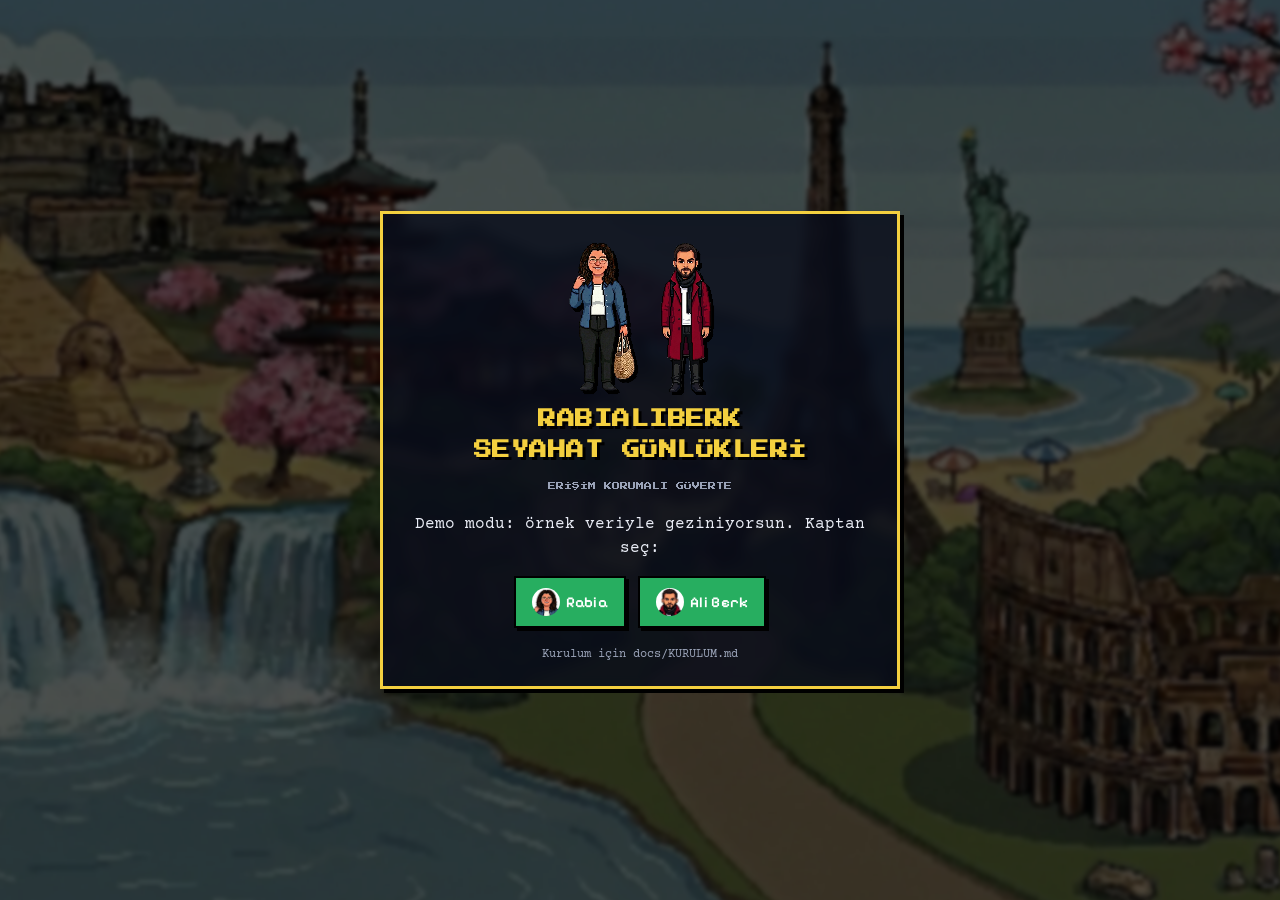
==== index.html @ 97828320 "Rabialiberk v2: derlemesiz SPA, Google Sheets/Drive arka ucu, yeni veri modeli - Güverte, Harita (TR" ====
<!DOCTYPE html>
<html lang="tr">
<head>
  <meta charset="UTF-8">
  <meta name="viewport" content="width=device-width, initial-scale=1.0, viewport-fit=cover">
  <meta name="robots" content="noindex, nofollow">
  <meta name="theme-color" content="#0b1020">
  <title>Rabialiberk Seyahat Günlükleri</title>
  <link rel="icon" type="image/png" href="assets/img/favicon-64.png">
  <link rel="apple-touch-icon" href="assets/img/favicon.png">
  <link rel="preconnect" href="https://fonts.googleapis.com">
  <link rel="preconnect" href="https://fonts.gstatic.com" crossorigin>
  <link href="https://fonts.googleapis.com/css2?family=Press+Start+2P&family=Pixelify+Sans:wght@400;600;700&family=Courier+Prime:ital,wght@0,400;0,700;1,400&display=swap" rel="stylesheet">
  <link rel="stylesheet" href="styles/app.css">
</head>
<body>
  <div class="bg" aria-hidden="true"></div>
  <div id="app" class="app">
    <div class="boot">
      <div class="boot-title">RABIALIBERK<br>SEYAHAT GÜNLÜKLERİ</div>
      <div class="boot-sub blink">GÜVERTE HAZIRLANIYOR...</div>
    </div>
  </div>
  <div id="modal-root"></div>
  <div id="toast-root" class="toast-root" aria-live="polite"></div>
  <script type="module" src="src/main.js"></script>
</body>
</html>
---- styles/app.css ----
/* ==========================================================================
   Rabialiberk Seyahat Günlükleri — piksel ruhu, okunur gövde
   ========================================================================== */
:root {
  --bg: #0b1020;
  --panel: rgba(8, 12, 26, 0.78);
  --panel-solid: #121a30;
  --line: #2b3550;
  --gold: #f4d03f;
  --gold-dim: #b89a22;
  --text: #e9ecf5;
  --muted: #9aa3b8;
  --rabia: #2471a3;
  --ali: #c0392b;
  --both: #8e44ad;
  --ok: #27ae60;
  --danger: #c0392b;
  --parchment: #f3e5c9;
  --ink: #3b2a1a;
  --pix: 'Press Start 2P', monospace;
  --ui: 'Pixelify Sans', 'Press Start 2P', system-ui, sans-serif;
  --body: 'Courier Prime', 'Courier New', monospace;
  --shadow: 4px 4px 0 #000;
  --radius: 2px;
  --nav-h: 60px;
}
* { box-sizing: border-box; }
html { -webkit-text-size-adjust: 100%; }
body {
  margin: 0; background: var(--bg); color: var(--text);
  font-family: var(--body); font-size: 16px; line-height: 1.5;
  min-height: 100vh; overflow-x: hidden;
}
body.modal-open { overflow: hidden; }
.bg {
  position: fixed; inset: 0; z-index: -1;
  background: url('../assets/img/world_bg.webp') center / cover no-repeat;
  filter: brightness(0.32) saturate(0.85) blur(2px); transform: scale(1.04);
}
@media (max-width: 700px) { .bg { background-image: url('../assets/img/world_bg_small.webp'); } }
a { color: var(--gold); text-decoration: none; }
a:hover { text-decoration: underline; }
img { max-width: 100%; }
.sprite, .captain-sprite, .brand-icon, .me-avatar, .owner img, .entry-avatar, .pc-head img { image-rendering: pixelated; image-rendering: crisp-edges; }
.muted { color: var(--muted); }
.small { font-size: 0.85em; }
.hl { color: #ff6b6b; }
.blink { animation: blink 1.2s steps(2) infinite; }
@keyframes blink { to { opacity: 0.25; } }

/* --- tipografi --- */
.title { font-family: var(--pix); color: var(--gold); text-shadow: 3px 3px 0 #000; line-height: 1.7; font-size: 18px; margin: 0; letter-spacing: 0.5px; }
.title.small { font-size: 14px; }
.panel-title, .section-title, .side-sub, .side-kind, .tl-month-label, .year-sep { font-family: var(--pix); font-size: 9px; color: var(--gold); letter-spacing: 1px; }
.section-title { margin: 28px 0 12px; }
h2, h3 { font-family: var(--ui); font-weight: 600; }

/* --- panel --- */
.panel {
  background: var(--panel); border: 3px solid var(--line); box-shadow: var(--shadow);
  padding: 18px; backdrop-filter: blur(6px); position: relative;
}
.panel-title { margin: -4px 0 12px; }

/* --- butonlar --- */
.btn {
  font-family: var(--ui); font-weight: 600; font-size: 15px; letter-spacing: 0.3px;
  padding: 10px 16px; border: 2px solid #000; color: #fff; background: #34495e; cursor: pointer;
  box-shadow: 3px 3px 0 #000; transition: transform 0.08s, box-shadow 0.08s; text-decoration: none; display: inline-flex; align-items: center; gap: 6px; line-height: 1.2;
}
.btn:hover { filter: brightness(1.1); text-decoration: none; }
.btn:active { transform: translate(2px, 2px); box-shadow: 1px 1px 0 #000; }
.btn:disabled { opacity: 0.55; cursor: default; }
.btn-primary { background: var(--ok); }
.btn-gold { background: var(--gold); color: #1a1a1a; }
.btn-danger { background: var(--danger); }
.btn-ghost { background: rgba(255,255,255,0.06); border-color: var(--line); }
.btn-ghost.danger, .btn-icon.danger { color: #ff7b7b; }
.btn-icon { background: rgba(0,0,0,0.5); color: #fff; border: 2px solid var(--line); width: 38px; height: 38px; cursor: pointer; font-size: 17px; display: inline-grid; place-items: center; }
.btn-icon:hover { border-color: var(--gold); }
.btn-x { background: none; border: 0; color: var(--muted); font-size: 18px; cursor: pointer; padding: 4px 8px; }
.btn-x:hover { color: #fff; }
.chips { display: flex; gap: 6px; flex-wrap: wrap; }
.chip { font-family: var(--ui); font-size: 14px; padding: 6px 12px; background: rgba(0,0,0,0.45); border: 2px solid var(--line); color: var(--text); cursor: pointer; }
.chip.active { border-color: var(--gold); color: var(--gold); }

/* --- form --- */
.form { display: grid; gap: 14px; }
.field { display: grid; gap: 6px; }
.field-label { font-family: var(--ui); font-size: 13px; color: var(--muted); letter-spacing: 0.5px; text-transform: uppercase; }
.field-hint { font-size: 12px; color: var(--muted); }
input, select, textarea {
  width: 100%; font-family: var(--body); font-size: 16px; color: #fff; background: #1b2540; border: 2px solid var(--line); padding: 10px 12px; outline: none;
}
input:focus, select:focus, textarea:focus { border-color: var(--gold); }
input[type="date"], input[type="time"] { color-scheme: dark; }
textarea { resize: vertical; min-height: 120px; line-height: 1.5; }
.row { display: flex; gap: 8px; align-items: stretch; }
.row > input { flex: 1; }
.row-2 { display: grid; grid-template-columns: 1fr 1fr; gap: 12px; }
.from-to { display: grid; grid-template-columns: 1fr auto 1fr; gap: 8px; align-items: end; }
.btn-swap { padding: 10px 12px; }
@media (max-width: 560px) { .row-2, .from-to { grid-template-columns: 1fr; } .btn-swap { justify-self: center; } }

/* yer seçici */
.picker { position: relative; }
.picker.has-value .picker-input { border-color: var(--gold-dim); }
.picker-list { position: absolute; z-index: 30; left: 0; right: 0; top: calc(100% + 2px); background: var(--panel-solid); border: 2px solid var(--gold); box-shadow: var(--shadow); max-height: 280px; overflow-y: auto; }
.picker-item { display: flex; align-items: center; gap: 10px; width: 100%; text-align: left; background: none; border: 0; color: var(--text); padding: 9px 12px; cursor: pointer; font-family: var(--body); font-size: 15px; }
.picker-item:hover { background: rgba(244, 208, 63, 0.12); }
.picker-create { color: var(--gold); border-top: 1px dashed var(--line); font-family: var(--ui); }
.picker-name { flex: 1; }
.picker-parent { color: var(--muted); font-size: 13px; }
.kind { font-family: var(--ui); font-size: 11px; padding: 2px 6px; border: 1px solid var(--line); color: var(--muted); min-width: 44px; text-align: center; }
.kind-province { border-color: #f4d03f55; } .kind-country { border-color: #3498db55; } .kind-city { border-color: #9b59b655; } .kind-spot { border-color: #27ae6055; }
.geo-results { display: grid; gap: 4px; }
.geo-item { text-align: left; background: rgba(255,255,255,0.04); border: 1px solid var(--line); color: var(--text); padding: 8px 10px; cursor: pointer; font-family: var(--body); display: grid; }
.geo-item:hover { border-color: var(--gold); }
.geo-name { font-weight: 700; }
.geo-desc { font-size: 12px; color: var(--muted); }

/* --- toast / modal --- */
.toast-root { position: fixed; left: 50%; bottom: calc(var(--nav-h) + 16px); transform: translateX(-50%); display: grid; gap: 8px; z-index: 200; pointer-events: none; }
.toast { font-family: var(--ui); font-size: 15px; background: #000; color: #fff; border: 2px solid var(--gold); padding: 10px 16px; box-shadow: var(--shadow); opacity: 0; transform: translateY(8px); transition: 0.25s; }
.toast.show { opacity: 1; transform: none; }
.toast-ok { border-color: var(--ok); } .toast-err { border-color: var(--danger); }
.modal-overlay { position: fixed; inset: 0; background: rgba(0,0,0,0.7); z-index: 150; display: grid; place-items: center; padding: 16px; overflow-y: auto; }
.modal { width: 100%; max-width: 560px; background: var(--panel-solid); border: 3px solid var(--gold); box-shadow: 6px 6px 0 #000; max-height: calc(100vh - 32px); display: flex; flex-direction: column; }
.modal-wide { max-width: 860px; }
.modal-head { display: flex; justify-content: space-between; align-items: center; padding: 14px 18px; border-bottom: 2px solid var(--line); }
.modal-title { font-family: var(--pix); font-size: 11px; color: var(--gold); }
.modal-body { padding: 18px; overflow-y: auto; }
.modal-actions { display: flex; justify-content: flex-end; gap: 8px; padding: 12px 18px; border-top: 2px solid var(--line); flex-wrap: wrap; }
.confirm-text { margin: 0; }

/* ==========================================================================
   Kabuk
   ========================================================================== */
.app { min-height: 100vh; }
.boot { min-height: 100vh; display: grid; place-content: center; text-align: center; gap: 18px; }
.boot-title { font-family: var(--pix); color: var(--gold); font-size: 16px; line-height: 1.8; text-shadow: 3px 3px 0 #000; }
.boot-sub { font-family: var(--pix); font-size: 9px; color: var(--muted); }

.topbar { position: sticky; top: 0; z-index: 50; display: flex; align-items: center; gap: 16px; padding: 10px 18px; background: rgba(5, 8, 18, 0.9); border-bottom: 3px solid var(--gold); backdrop-filter: blur(8px); }
.brand { display: flex; align-items: center; gap: 10px; font-family: var(--pix); font-size: 11px; color: var(--gold); }
.brand:hover { text-decoration: none; }
.brand-icon { width: 28px; height: 28px; }
.nav { display: flex; gap: 4px; margin-left: auto; margin-right: auto; }
.nav-item { font-family: var(--ui); font-size: 15px; font-weight: 600; color: var(--text); padding: 8px 12px; border: 2px solid transparent; display: flex; align-items: center; gap: 6px; }
.nav-item:hover { text-decoration: none; border-color: var(--line); }
.nav-item.active { border-color: var(--gold); color: var(--gold); background: rgba(244,208,63,0.08); }
.me { display: flex; align-items: center; gap: 10px; }
.me-avatar { width: 36px; height: 36px; border-radius: 50%; border: 3px solid; object-fit: cover; background: #000; }
.badge { font-family: var(--ui); font-size: 12px; padding: 2px 8px; border: 2px solid; }
.badge-demo { color: #ff9f43; border-color: #ff9f43; }

.page { max-width: 1100px; margin: 0 auto; padding: 22px 18px 90px; }
.page-head { display: flex; justify-content: space-between; align-items: center; gap: 12px; flex-wrap: wrap; margin-bottom: 16px; }
.toolbar { display: flex; gap: 12px; align-items: center; flex-wrap: wrap; margin-bottom: 12px; }
.search { max-width: 340px; }
.count { margin: 4px 0 10px; font-size: 13px; }

@media (max-width: 820px) {
  .topbar { padding: 8px 14px; backdrop-filter: none; } /* backdrop-filter, içindeki fixed nav'ın bağlamı olurdu */
  .nav { position: fixed; left: 0; right: 0; bottom: 0; margin: 0; background: rgba(5, 8, 18, 0.96); border-top: 3px solid var(--gold); padding: 6px 4px calc(6px + env(safe-area-inset-bottom)); justify-content: space-around; z-index: 60; }
  .nav-item { flex-direction: column; gap: 2px; font-size: 11px; padding: 4px 6px; border: 0; }
  .nav-item.active { background: none; color: var(--gold); }
  .nav-icon { font-size: 20px; }
  .page { padding: 16px 12px calc(var(--nav-h) + 24px); }
}
@media (min-width: 821px) { .toast-root { bottom: 24px; } }

/* ==========================================================================
   Giriş
   ========================================================================== */
.login { min-height: 100vh; display: grid; place-items: center; padding: 16px; }
.login-card { text-align: center; max-width: 520px; width: 100%; padding: 28px 24px 22px; border-color: var(--gold); }
.login-sprites { display: flex; justify-content: center; gap: 24px; align-items: flex-end; margin-bottom: 12px; }
.login-sprites .sprite { height: 150px; filter: drop-shadow(3px 3px 0 #000); }
.login-sub { font-family: var(--pix); font-size: 8px; color: var(--muted); margin: 14px 0 20px; }
.login-msg { background: rgba(192, 57, 43, 0.2); border: 2px solid var(--danger); padding: 10px; margin-bottom: 16px; font-size: 14px; }
.gsi-button { display: flex; justify-content: center; min-height: 44px; }
.login-foot { margin-top: 18px; font-size: 12px; color: var(--muted); }
.demo-pick { display: flex; gap: 12px; justify-content: center; flex-wrap: wrap; }
.demo-pick img { width: 28px; height: 28px; border-radius: 50%; }

/* ==========================================================================
   Güverte
   ========================================================================== */
.hero { text-align: center; border-color: var(--gold); padding: 26px 18px 20px; }
.hero-sub { font-family: var(--pix); font-size: 8px; color: var(--muted); margin: 18px 0 8px; }
.timer { font-family: var(--pix); line-height: 2; }
.timer-days { font-size: 34px; color: #fff; text-shadow: 3px 3px 0 #000; }
.timer-unit { font-size: 11px; color: var(--gold); margin-left: 8px; }
.timer-small { font-size: 10px; color: var(--text); }
.hero-since { font-size: 13px; color: var(--muted); margin-top: 6px; }
.captains { display: grid; grid-template-columns: 1fr 1fr; gap: 16px; margin-top: 16px; }
.captain { display: flex; gap: 16px; align-items: flex-end; border-color: var(--c); overflow: hidden; }
.captain-sprite { height: 150px; flex: none; filter: drop-shadow(3px 3px 0 #000); margin-bottom: -18px; }
.captain-info { flex: 1; padding-bottom: 6px; }
.captain-name { font-family: var(--pix); font-size: 11px; color: var(--c); filter: brightness(1.4); margin-bottom: 10px; }
.captain-where { font-size: 15px; margin-bottom: 10px; }
.captain-stats { display: flex; flex-wrap: wrap; gap: 6px 14px; font-size: 14px; color: var(--muted); }
.captain-stats b { color: #fff; font-family: var(--ui); font-size: 17px; }
.quick { margin-top: 16px; }
.quick-btns { display: flex; gap: 10px; flex-wrap: wrap; margin-bottom: 16px; }
.quick-stats { display: grid; grid-template-columns: repeat(4, 1fr); gap: 10px; }
.qs { background: rgba(255,255,255,0.04); border: 2px solid var(--line); padding: 10px; text-align: center; }
.qs b { display: block; font-family: var(--ui); font-size: 20px; color: var(--gold); }
.qs span { font-size: 12px; color: var(--muted); }
.deck-latest { margin-top: 10px; }
@media (max-width: 700px) {
  .captains { grid-template-columns: 1fr; }
  .captain-sprite { height: 120px; }
  .quick-stats { grid-template-columns: repeat(2, 1fr); }
  .timer-days { font-size: 26px; }
}

/* ==========================================================================
   Harita
   ========================================================================== */
.map-page { display: flex; flex-direction: column; gap: 12px; }
.map-head { display: flex; justify-content: space-between; align-items: center; flex-wrap: wrap; gap: 10px; }
.map-tabs { display: flex; gap: 6px; }
.tab { font-family: var(--pix); font-size: 9px; padding: 10px 14px; background: rgba(0,0,0,0.5); border: 2px solid var(--line); color: var(--text); cursor: pointer; box-shadow: 3px 3px 0 #000; }
.tab.active { border-color: var(--gold); color: var(--gold); }
.legend { display: flex; gap: 14px; flex-wrap: wrap; font-size: 13px; color: var(--muted); }
.legend i { display: inline-block; width: 12px; height: 12px; margin-right: 6px; vertical-align: -1px; border: 1px solid #000; }
.legend-pin { background: var(--gold) !important; }
.map-wrap { display: grid; grid-template-columns: 1fr; gap: 12px; }
.map-wrap:has(.map-side:not([hidden])) { grid-template-columns: minmax(0, 1fr) 340px; }
.map-box { position: relative; height: min(68vh, 640px); border: 4px solid #fff; background: rgba(20, 30, 55, 0.55); box-shadow: 0 0 30px rgba(52,152,219,0.25), var(--shadow); overflow: hidden; touch-action: none; }
.map-box.kind-turkiye { height: auto; aspect-ratio: 792 / 420; min-height: 300px; max-height: min(68vh, 640px); }
.map-stage, .map-svg { width: 100%; height: 100%; display: block; }
.map-svg { cursor: grab; user-select: none; -webkit-user-select: none; }
.map-svg:active { cursor: grabbing; }
.map-layer path { stroke: #0b1020; stroke-width: calc(var(--stroke, 0.6) * 1px); transition: fill 0.25s; vector-effect: non-scaling-stroke; }
.map-layer path.painted { stroke: #e9ecf5; }
.map-layer path.active { stroke: var(--gold); stroke-width: 2.2px; filter: drop-shadow(0 0 4px var(--gold)); }
@media (hover: hover) { .map-layer path:hover { filter: brightness(1.25); stroke: #fff; } }
.pin { cursor: pointer; }
.pin-body { fill: var(--gold); stroke: #000; stroke-width: 1; }
.pin-dot { fill: #1a1a1a; }
.pin-stem { fill: #000; }
.pin-region .pin-body { fill: #fff; }
.pin:hover .pin-body { fill: #fff; }
.map-loading { position: absolute; inset: 0; display: grid; place-items: center; font-family: var(--pix); font-size: 10px; color: var(--gold); }
.map-zoom { position: absolute; right: 10px; top: 10px; display: grid; gap: 6px; }
.map-hover { position: absolute; pointer-events: none; background: rgba(0,0,0,0.88); border: 2px solid var(--gold); padding: 8px 10px; font-size: 13px; max-width: 220px; line-height: 1.4; }
.map-side { background: var(--panel); border: 3px solid var(--gold); box-shadow: var(--shadow); padding: 16px; max-height: min(68vh, 640px); overflow-y: auto; }
.side-head { display: flex; justify-content: space-between; align-items: flex-start; gap: 8px; margin-bottom: 10px; }
.side-title { font-family: var(--ui); font-size: 24px; margin: 2px 0; color: #fff; }
.side-section { margin-top: 16px; }
.side-sub { margin-bottom: 8px; }
.side-empty { font-size: 14px; }
.side-entry { display: block; background: var(--parchment); color: var(--ink); padding: 10px 12px; margin-bottom: 8px; border-left: 4px solid var(--ali); box-shadow: 3px 3px 0 #000; }
.side-entry:hover { text-decoration: none; filter: brightness(1.03); }
.side-entry-head { display: flex; justify-content: space-between; align-items: center; font-size: 12px; margin-bottom: 4px; }
.side-entry-head .muted { color: #6d5a44; }
.side-entry-title { font-weight: 700; }
.side-entry-body { font-size: 13px; line-height: 1.4; white-space: pre-line; }
.side-actions { margin-top: 14px; }
@media (max-width: 820px) {
  .map-wrap:has(.map-side:not([hidden])) { grid-template-columns: 1fr; }
  .map-box { height: 52vh; }
  .map-side { max-height: none; }
}
.place-summary .stat-row { display: grid; grid-template-columns: 14px 1fr auto auto; gap: 10px; align-items: center; padding: 6px 0; border-bottom: 1px dashed var(--line); font-size: 15px; }
.stat-row.together { border-bottom: 0; }
.stat-val { font-family: var(--ui); font-weight: 700; font-size: 17px; }
.stat-sub { font-size: 12px; color: var(--muted); }
.dot { display: inline-block; width: 12px; height: 12px; border: 1px solid #000; flex: none; }
.stay-list { list-style: none; padding: 0; margin: 0; display: grid; gap: 6px; font-size: 14px; }
.stay-list li { display: flex; align-items: center; gap: 8px; }
.stay-list li b { margin-left: auto; font-family: var(--ui); }
.plain-list { list-style: none; padding: 0; margin: 0; display: grid; gap: 6px; }
.plain-list li { display: flex; justify-content: space-between; gap: 8px; border-bottom: 1px dashed var(--line); padding: 4px 0; }

/* owner rozeti */
.owner { display: inline-flex; align-items: center; gap: 6px; font-family: var(--ui); font-size: 14px; font-weight: 600; color: var(--c, var(--text)); filter: brightness(1.35); }
.owner img { width: 22px; height: 22px; border-radius: 50%; border: 2px solid var(--c, #777); object-fit: cover; background: #000; }
.owner-both { color: var(--both); --c: var(--both); }
.owner-both img:nth-child(2) { margin-left: -10px; }
.owner.small { font-size: 12px; } .owner.small img { width: 18px; height: 18px; }

/* ==========================================================================
   Zaman çizelgesi
   ========================================================================== */
.filter-bar { display: grid; gap: 8px; }
.timeline { display: grid; gap: 22px; }
.tl-month { position: relative; display: grid; gap: 10px; }
.tl-month-label { padding: 6px 0 2px; position: sticky; top: 64px; background: linear-gradient(var(--bg), transparent); z-index: 2; }
.tl-item { display: grid; grid-template-columns: 36px 1fr; gap: 10px; }
.tl-rail { position: relative; }
.tl-rail::before { content: ''; position: absolute; left: 17px; top: -14px; bottom: -14px; width: 2px; background: var(--line); }
.tl-month .tl-item:first-of-type .tl-rail::before { top: 14px; }
.tl-dot { position: relative; z-index: 1; display: grid; place-items: center; width: 36px; height: 36px; background: var(--panel-solid); border: 2px solid var(--c, var(--line)); font-size: 16px; }
.tl-dot.entry { border-color: var(--gold); background: var(--parchment); }
.tl-dot.entry::after { content: '✍️'; }
.tl-card { padding: 12px 14px; border-left: 5px solid var(--c, var(--line)); cursor: pointer; }
.tl-card:hover { border-color: var(--c, var(--line)); filter: brightness(1.08); }
.tl-top { display: flex; justify-content: space-between; align-items: center; gap: 8px; font-size: 13px; color: var(--muted); }
.tl-route { font-family: var(--ui); font-size: 18px; font-weight: 600; margin: 6px 0 4px; }
.tl-route .arrow { color: var(--muted); }
.tl-meta { display: flex; gap: 14px; flex-wrap: wrap; font-size: 13px; color: var(--muted); }
.tl-stay { color: var(--gold); }
.tl-note { margin-top: 6px; font-size: 13px; }
.tl-entry .entry { margin: 0; }

/* ==========================================================================
   Biletler
   ========================================================================== */
.ticket-list { display: grid; gap: 10px; }
.year-sep { padding: 10px 0 4px; }
.ticket { display: grid; grid-template-columns: 74px 1fr auto; gap: 14px; align-items: center; padding: 12px 14px; border-left: 5px solid var(--c); }
.ticket-stub { display: grid; justify-items: center; gap: 2px; border-right: 2px dashed var(--line); padding-right: 12px; }
.ticket-icon { font-size: 22px; }
.ticket-date { font-family: var(--ui); font-size: 13px; color: var(--gold); text-transform: uppercase; }
.ticket-time { font-size: 12px; color: var(--muted); }
.ticket-route { font-family: var(--ui); font-size: 17px; font-weight: 600; }
.ticket-meta { display: flex; gap: 12px; flex-wrap: wrap; align-items: center; font-size: 13px; color: var(--muted); margin-top: 4px; }
.ticket-actions { display: flex; gap: 6px; }
.warn-panel { padding: 10px 14px; margin-bottom: 12px; border-color: #e67e22; }
.warn-panel summary { cursor: pointer; font-family: var(--ui); font-size: 15px; }
.warn-panel ul { margin: 10px 0 0; padding-left: 18px; font-size: 14px; display: grid; gap: 6px; }
@media (max-width: 640px) {
  .ticket { grid-template-columns: 60px 1fr; }
  .ticket-actions { grid-column: 1 / -1; justify-content: flex-end; }
}

/* ==========================================================================
   Seyir defteri (parşömen)
   ========================================================================== */
.diary-head { text-align: center; border-color: var(--gold); }
.diary-sub { font-family: var(--pix); font-size: 8px; color: var(--muted); margin: 10px 0 16px; }
.diary-actions { display: flex; justify-content: center; align-items: center; gap: 14px; flex-wrap: wrap; }
.diary-list { display: grid; gap: 22px; margin-top: 20px; max-width: 760px; margin-left: auto; margin-right: auto; }
.diary-hint { font-size: 13px; text-align: center; }
.back { font-family: var(--ui); }
.entry {
  display: grid; grid-template-columns: 64px 1fr; gap: 14px; position: relative;
  background-color: var(--parchment); background-image: radial-gradient(#dccd9d 1px, transparent 1px); background-size: 10px 10px;
  color: var(--ink); padding: 16px 18px; box-shadow: 5px 5px 0 #000; border: 1px solid #d4c5a9; font-family: var(--body);
}
.entry::before { content: ''; position: absolute; left: -5px; top: 10px; bottom: 10px; width: 5px; background: var(--c, var(--ali)); border-right: 1px solid #000; }
.entry.compact { padding: 12px 14px; grid-template-columns: 48px 1fr; }
.entry-side { text-align: center; }
.entry-avatar { width: 56px; height: 56px; border-radius: 50%; border: 3px solid; object-fit: cover; background: #000; }
.entry.compact .entry-avatar { width: 42px; height: 42px; }
.entry-author { font-family: var(--pix); font-size: 6px; margin-top: 6px; color: var(--ink); }
.entry-head { display: flex; justify-content: space-between; gap: 10px; flex-wrap: wrap; border-bottom: 1px dashed #a1887f; padding-bottom: 6px; margin-bottom: 8px; font-size: 13px; color: #5d4037; font-weight: 700; }
.entry-head a { color: #5d4037; text-decoration: underline dotted; }
.entry-title { margin: 0 0 6px; font-size: 18px; color: #2b1d10; }
.entry-body { white-space: pre-wrap; line-height: 1.55; color: #212121; font-size: 15.5px; }
.entry.compact .entry-body { font-size: 14px; max-height: 170px; overflow: hidden; -webkit-mask-image: linear-gradient(#000 70%, transparent); mask-image: linear-gradient(#000 70%, transparent); }
.entry-tools { display: flex; gap: 8px; flex-wrap: wrap; margin-top: 12px; }
.entry-tools .btn { font-size: 13px; padding: 6px 10px; color: var(--ink); border-color: #a1887f; background: rgba(255,255,255,0.35); box-shadow: 2px 2px 0 #6d5a44; }
.entry .photo-grid { margin-top: 12px; }
@media (max-width: 520px) { .entry { grid-template-columns: 1fr; } .entry-side { display: flex; align-items: center; gap: 10px; } .entry-author { margin: 0; } }

/* fotoğraflar */
.photo-grid { display: grid; grid-template-columns: repeat(auto-fill, minmax(110px, 1fr)); gap: 8px; }
.photo-tile { position: relative; aspect-ratio: 1; border: 2px solid #000; background: #0b1020; padding: 0; cursor: pointer; overflow: hidden; box-shadow: 3px 3px 0 #000; }
.photo-tile img { width: 100%; height: 100%; object-fit: cover; display: block; }
.photo-cap { position: absolute; left: 0; right: 0; bottom: 0; background: rgba(0,0,0,0.6); color: #fff; font-size: 11px; padding: 3px 6px; text-align: left; white-space: nowrap; overflow: hidden; text-overflow: ellipsis; }
.photo-img.loading { background: repeating-linear-gradient(45deg, #1b2540 0 8px, #15203a 8px 16px); min-height: 60px; animation: shimmer 1s linear infinite; }
.photo-img.broken { background: #3a1f1f; }
@keyframes shimmer { to { background-position: 32px 0; } }
.lightbox { display: grid; grid-template-columns: 44px 1fr 44px; gap: 8px; align-items: center; }
.lb-img { display: grid; place-items: center; min-height: 240px; max-height: 70vh; }
.lb-img img { max-height: 70vh; max-width: 100%; object-fit: contain; border: 3px solid #000; box-shadow: var(--shadow); }
.lb-nav { background: none; border: 2px solid var(--line); color: #fff; font-size: 28px; height: 60px; cursor: pointer; }
.lb-foot { grid-column: 1 / -1; display: flex; gap: 12px; align-items: center; flex-wrap: wrap; justify-content: space-between; }
.lb-count { font-family: var(--ui); color: var(--muted); }
.lb-cap { flex: 1; }
.lb-tools { display: flex; gap: 8px; }
.upload { display: inline-flex; }

/* ==========================================================================
   İstatistik
   ========================================================================== */
.stats-people { display: grid; grid-template-columns: 1fr 1fr; gap: 16px; }
.person-card { border-color: var(--c); }
.pc-head { display: flex; align-items: center; gap: 12px; margin-bottom: 14px; }
.pc-head img { width: 48px; height: 48px; border-radius: 50%; border: 3px solid var(--c); background: #000; }
.pc-name { font-family: var(--pix); font-size: 11px; color: var(--c); filter: brightness(1.4); }
.pc-grid { display: grid; grid-template-columns: repeat(auto-fit, minmax(100px, 1fr)); gap: 8px; }
.tile { background: rgba(255,255,255,0.04); border: 2px solid var(--line); padding: 10px; text-align: center; }
.tile b { display: block; font-family: var(--ui); font-size: 20px; color: #fff; }
.tile span { font-size: 12px; color: var(--muted); }
.pc-modes { display: flex; flex-wrap: wrap; gap: 6px; margin-top: 12px; }
.mode-pill { font-size: 13px; border: 1px solid var(--line); padding: 3px 8px; color: var(--muted); }
.stats-grid { display: grid; grid-template-columns: 1.2fr 1fr; gap: 16px; margin-top: 16px; }
.stats-col { display: grid; gap: 16px; align-content: start; }
.bar-row { display: grid; grid-template-columns: 120px 1fr 90px; gap: 10px; align-items: center; margin-bottom: 8px; font-size: 14px; }
.bar-label a { color: var(--text); }
.bar-track { display: flex; height: 16px; background: rgba(255,255,255,0.05); border: 1px solid #000; }
.bar-seg { height: 100%; min-width: 0; }
.bar-val { font-family: var(--ui); text-align: right; font-size: 14px; }
.big-stat b { display: block; font-family: var(--ui); font-size: 28px; color: var(--gold); }
.big-stat span { color: var(--muted); font-size: 13px; }
.big-stat { margin-bottom: 10px; }
.years { display: flex; gap: 10px; flex-wrap: wrap; }
.year-card { background: rgba(255,255,255,0.04); border: 2px solid var(--line); padding: 10px 14px; min-width: 110px; }
.year-num { font-family: var(--pix); font-size: 11px; color: var(--gold); margin-bottom: 6px; }
.coverage { display: grid; gap: 12px; }
.cov-num b { font-family: var(--ui); font-size: 22px; color: #fff; }
.cov-num span { color: var(--muted); font-size: 13px; }
.cov-track { height: 12px; background: rgba(255,255,255,0.06); border: 1px solid #000; margin-top: 4px; }
.cov-fill { height: 100%; background: var(--both); }
@media (max-width: 820px) { .stats-people, .stats-grid { grid-template-columns: 1fr; } .bar-row { grid-template-columns: 90px 1fr 70px; } }

/* ==========================================================================
   Yer sayfası
   ========================================================================== */
.place-page { display: grid; gap: 16px; }
.place-head { display: flex; justify-content: space-between; gap: 14px; flex-wrap: wrap; align-items: flex-start; }
.place-actions { display: flex; gap: 8px; flex-wrap: wrap; }
.crumbs { font-size: 13px; color: var(--muted); margin-top: 4px; }
.place-grid { display: grid; grid-template-columns: repeat(auto-fit, minmax(280px, 1fr)); gap: 16px; }
.place-entries { display: grid; gap: 18px; max-width: 760px; }
.error-panel pre { white-space: pre-wrap; font-size: 12px; color: #ff9f9f; }
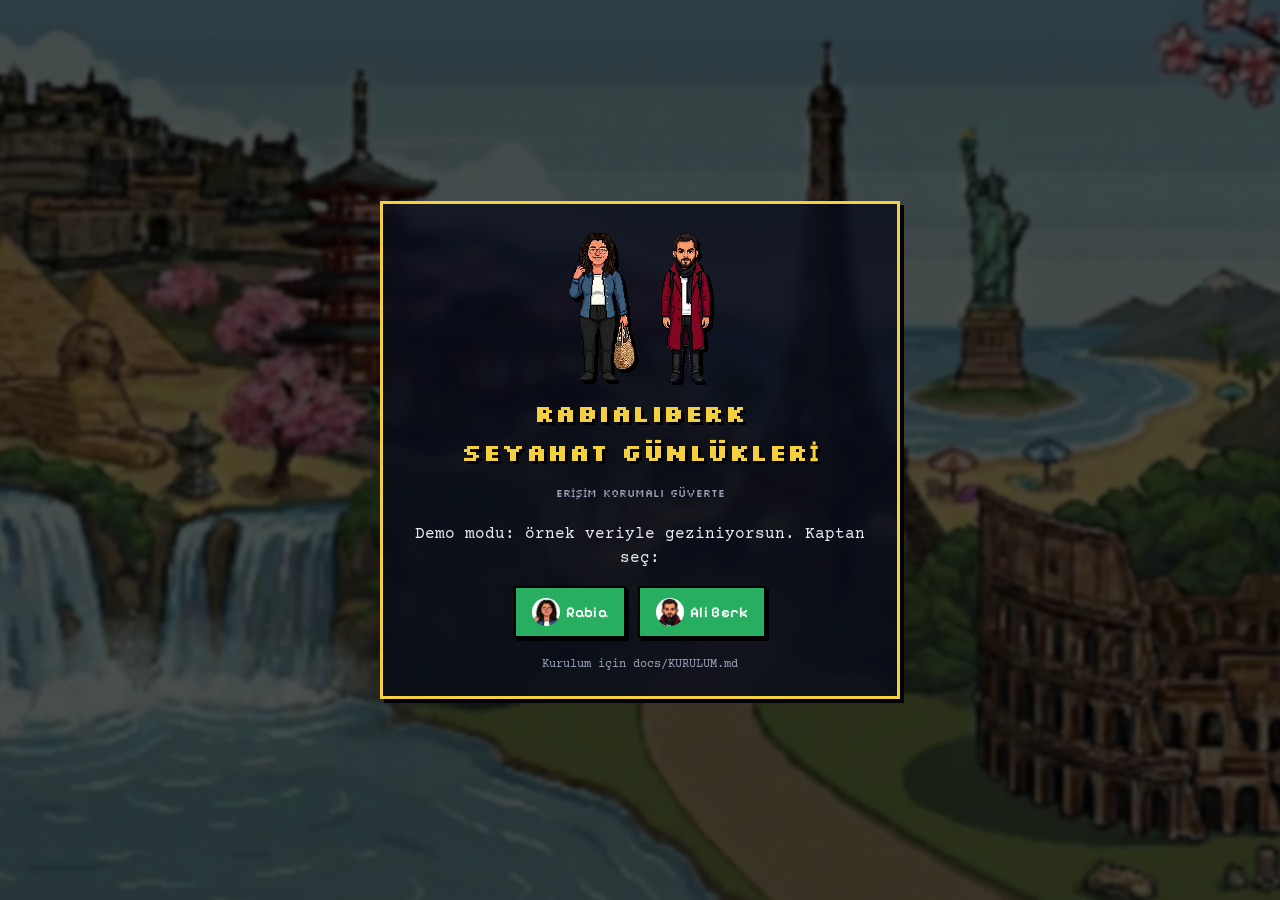
==== commit ea9e5d46: "Güvenlik ve veri düzeltmeleri: güverte parolası, planlı biletler, Türkçe uyumlu başlık fontu - İsteğ" ====
--- a/index.html
+++ b/index.html
@@ -10,7 +10,7 @@
   <link rel="apple-touch-icon" href="assets/img/favicon.png">
   <link rel="preconnect" href="https://fonts.googleapis.com">
   <link rel="preconnect" href="https://fonts.gstatic.com" crossorigin>
-  <link href="https://fonts.googleapis.com/css2?family=Press+Start+2P&family=Pixelify+Sans:wght@400;600;700&family=Courier+Prime:ital,wght@0,400;0,700;1,400&display=swap" rel="stylesheet">
+  <link href="https://fonts.googleapis.com/css2?family=Silkscreen:wght@400;700&family=Pixelify+Sans:wght@400;600;700&family=Courier+Prime:ital,wght@0,400;0,700;1,400&display=swap" rel="stylesheet">
   <link rel="stylesheet" href="styles/app.css">
 </head>
 <body>
--- a/styles/app.css
+++ b/styles/app.css
@@ -17,8 +17,9 @@
   --danger: #c0392b;
   --parchment: #f3e5c9;
   --ink: #3b2a1a;
-  --pix: 'Press Start 2P', monospace;
-  --ui: 'Pixelify Sans', 'Press Start 2P', system-ui, sans-serif;
+  /* Başlık fontu: Silkscreen Türkçe karakterleri (İ, Ş, Ğ, Ç, Ö, Ü) destekler; eksik bir glif olursa Pixelify Sans devralır */
+  --pix: 'Silkscreen', 'Pixelify Sans', monospace;
+  --ui: 'Pixelify Sans', 'Silkscreen', system-ui, sans-serif;
   --body: 'Courier Prime', 'Courier New', monospace;
   --shadow: 4px 4px 0 #000;
   --radius: 2px;
@@ -49,9 +50,9 @@
 @keyframes blink { to { opacity: 0.25; } }
 
 /* --- tipografi --- */
-.title { font-family: var(--pix); color: var(--gold); text-shadow: 3px 3px 0 #000; line-height: 1.7; font-size: 18px; margin: 0; letter-spacing: 0.5px; }
-.title.small { font-size: 14px; }
-.panel-title, .section-title, .side-sub, .side-kind, .tl-month-label, .year-sep { font-family: var(--pix); font-size: 9px; color: var(--gold); letter-spacing: 1px; }
+.title { font-family: var(--pix); font-weight: 700; color: var(--gold); text-shadow: 3px 3px 0 #000; line-height: 1.6; font-size: 24px; margin: 0; letter-spacing: 0.5px; }
+.title.small { font-size: 18px; }
+.panel-title, .section-title, .side-sub, .side-kind, .tl-month-label, .year-sep { font-family: var(--pix); font-size: 12px; color: var(--gold); letter-spacing: 1px; }
 .section-title { margin: 28px 0 12px; }
 h2, h3 { font-family: var(--ui); font-weight: 600; }
 
@@ -128,7 +129,7 @@
 .modal { width: 100%; max-width: 560px; background: var(--panel-solid); border: 3px solid var(--gold); box-shadow: 6px 6px 0 #000; max-height: calc(100vh - 32px); display: flex; flex-direction: column; }
 .modal-wide { max-width: 860px; }
 .modal-head { display: flex; justify-content: space-between; align-items: center; padding: 14px 18px; border-bottom: 2px solid var(--line); }
-.modal-title { font-family: var(--pix); font-size: 11px; color: var(--gold); }
+.modal-title { font-family: var(--pix); font-size: 14px; color: var(--gold); }
 .modal-body { padding: 18px; overflow-y: auto; }
 .modal-actions { display: flex; justify-content: flex-end; gap: 8px; padding: 12px 18px; border-top: 2px solid var(--line); flex-wrap: wrap; }
 .confirm-text { margin: 0; }
@@ -138,11 +139,11 @@
    ========================================================================== */
 .app { min-height: 100vh; }
 .boot { min-height: 100vh; display: grid; place-content: center; text-align: center; gap: 18px; }
-.boot-title { font-family: var(--pix); color: var(--gold); font-size: 16px; line-height: 1.8; text-shadow: 3px 3px 0 #000; }
-.boot-sub { font-family: var(--pix); font-size: 9px; color: var(--muted); }
+.boot-title { font-family: var(--pix); font-weight: 700; color: var(--gold); font-size: 22px; line-height: 1.8; text-shadow: 3px 3px 0 #000; }
+.boot-sub { font-family: var(--pix); font-size: 12px; color: var(--muted); }
 
 .topbar { position: sticky; top: 0; z-index: 50; display: flex; align-items: center; gap: 16px; padding: 10px 18px; background: rgba(5, 8, 18, 0.9); border-bottom: 3px solid var(--gold); backdrop-filter: blur(8px); }
-.brand { display: flex; align-items: center; gap: 10px; font-family: var(--pix); font-size: 11px; color: var(--gold); }
+.brand { display: flex; align-items: center; gap: 10px; font-family: var(--pix); font-weight: 700; font-size: 14px; color: var(--gold); }
 .brand:hover { text-decoration: none; }
 .brand-icon { width: 28px; height: 28px; }
 .nav { display: flex; gap: 4px; margin-left: auto; margin-right: auto; }
@@ -153,6 +154,9 @@
 .me-avatar { width: 36px; height: 36px; border-radius: 50%; border: 3px solid; object-fit: cover; background: #000; }
 .badge { font-family: var(--ui); font-size: 12px; padding: 2px 8px; border: 2px solid; }
 .badge-demo { color: #ff9f43; border-color: #ff9f43; }
+.badge-plan { color: #7bed9f; border-color: #7bed9f; font-size: 10px; padding: 1px 6px; }
+.planned .tl-card, .ticket.planned { border-style: dashed; opacity: 0.9; }
+.upcoming { margin-top: 16px; }
 
 .page { max-width: 1100px; margin: 0 auto; padding: 22px 18px 90px; }
 .page-head { display: flex; justify-content: space-between; align-items: center; gap: 12px; flex-wrap: wrap; margin-bottom: 16px; }
@@ -177,7 +181,7 @@
 .login-card { text-align: center; max-width: 520px; width: 100%; padding: 28px 24px 22px; border-color: var(--gold); }
 .login-sprites { display: flex; justify-content: center; gap: 24px; align-items: flex-end; margin-bottom: 12px; }
 .login-sprites .sprite { height: 150px; filter: drop-shadow(3px 3px 0 #000); }
-.login-sub { font-family: var(--pix); font-size: 8px; color: var(--muted); margin: 14px 0 20px; }
+.login-sub { font-family: var(--pix); font-size: 11px; color: var(--muted); margin: 14px 0 20px; }
 .login-msg { background: rgba(192, 57, 43, 0.2); border: 2px solid var(--danger); padding: 10px; margin-bottom: 16px; font-size: 14px; }
 .gsi-button { display: flex; justify-content: center; min-height: 44px; }
 .login-foot { margin-top: 18px; font-size: 12px; color: var(--muted); }
@@ -188,17 +192,17 @@
    Güverte
    ========================================================================== */
 .hero { text-align: center; border-color: var(--gold); padding: 26px 18px 20px; }
-.hero-sub { font-family: var(--pix); font-size: 8px; color: var(--muted); margin: 18px 0 8px; }
+.hero-sub { font-family: var(--pix); font-size: 11px; color: var(--muted); margin: 18px 0 8px; }
 .timer { font-family: var(--pix); line-height: 2; }
-.timer-days { font-size: 34px; color: #fff; text-shadow: 3px 3px 0 #000; }
-.timer-unit { font-size: 11px; color: var(--gold); margin-left: 8px; }
-.timer-small { font-size: 10px; color: var(--text); }
+.timer-days { font-size: 40px; color: #fff; text-shadow: 3px 3px 0 #000; }
+.timer-unit { font-size: 14px; color: var(--gold); margin-left: 8px; }
+.timer-small { font-size: 13px; color: var(--text); }
 .hero-since { font-size: 13px; color: var(--muted); margin-top: 6px; }
 .captains { display: grid; grid-template-columns: 1fr 1fr; gap: 16px; margin-top: 16px; }
 .captain { display: flex; gap: 16px; align-items: flex-end; border-color: var(--c); overflow: hidden; }
 .captain-sprite { height: 150px; flex: none; filter: drop-shadow(3px 3px 0 #000); margin-bottom: -18px; }
 .captain-info { flex: 1; padding-bottom: 6px; }
-.captain-name { font-family: var(--pix); font-size: 11px; color: var(--c); filter: brightness(1.4); margin-bottom: 10px; }
+.captain-name { font-family: var(--pix); font-size: 14px; color: var(--c); filter: brightness(1.4); margin-bottom: 10px; }
 .captain-where { font-size: 15px; margin-bottom: 10px; }
 .captain-stats { display: flex; flex-wrap: wrap; gap: 6px 14px; font-size: 14px; color: var(--muted); }
 .captain-stats b { color: #fff; font-family: var(--ui); font-size: 17px; }
@@ -213,7 +217,7 @@
   .captains { grid-template-columns: 1fr; }
   .captain-sprite { height: 120px; }
   .quick-stats { grid-template-columns: repeat(2, 1fr); }
-  .timer-days { font-size: 26px; }
+  .timer-days { font-size: 30px; }
 }
 
 /* ==========================================================================
@@ -222,7 +226,7 @@
 .map-page { display: flex; flex-direction: column; gap: 12px; }
 .map-head { display: flex; justify-content: space-between; align-items: center; flex-wrap: wrap; gap: 10px; }
 .map-tabs { display: flex; gap: 6px; }
-.tab { font-family: var(--pix); font-size: 9px; padding: 10px 14px; background: rgba(0,0,0,0.5); border: 2px solid var(--line); color: var(--text); cursor: pointer; box-shadow: 3px 3px 0 #000; }
+.tab { font-family: var(--pix); font-size: 12px; padding: 10px 14px; background: rgba(0,0,0,0.5); border: 2px solid var(--line); color: var(--text); cursor: pointer; box-shadow: 3px 3px 0 #000; }
 .tab.active { border-color: var(--gold); color: var(--gold); }
 .legend { display: flex; gap: 14px; flex-wrap: wrap; font-size: 13px; color: var(--muted); }
 .legend i { display: inline-block; width: 12px; height: 12px; margin-right: 6px; vertical-align: -1px; border: 1px solid #000; }
@@ -244,7 +248,7 @@
 .pin-stem { fill: #000; }
 .pin-region .pin-body { fill: #fff; }
 .pin:hover .pin-body { fill: #fff; }
-.map-loading { position: absolute; inset: 0; display: grid; place-items: center; font-family: var(--pix); font-size: 10px; color: var(--gold); }
+.map-loading { position: absolute; inset: 0; display: grid; place-items: center; font-family: var(--pix); font-size: 13px; color: var(--gold); }
 .map-zoom { position: absolute; right: 10px; top: 10px; display: grid; gap: 6px; }
 .map-hover { position: absolute; pointer-events: none; background: rgba(0,0,0,0.88); border: 2px solid var(--gold); padding: 8px 10px; font-size: 13px; max-width: 220px; line-height: 1.4; }
 .map-side { background: var(--panel); border: 3px solid var(--gold); box-shadow: var(--shadow); padding: 16px; max-height: min(68vh, 640px); overflow-y: auto; }
@@ -332,7 +336,7 @@
    Seyir defteri (parşömen)
    ========================================================================== */
 .diary-head { text-align: center; border-color: var(--gold); }
-.diary-sub { font-family: var(--pix); font-size: 8px; color: var(--muted); margin: 10px 0 16px; }
+.diary-sub { font-family: var(--pix); font-size: 11px; color: var(--muted); margin: 10px 0 16px; }
 .diary-actions { display: flex; justify-content: center; align-items: center; gap: 14px; flex-wrap: wrap; }
 .diary-list { display: grid; gap: 22px; margin-top: 20px; max-width: 760px; margin-left: auto; margin-right: auto; }
 .diary-hint { font-size: 13px; text-align: center; }
@@ -347,7 +351,7 @@
 .entry-side { text-align: center; }
 .entry-avatar { width: 56px; height: 56px; border-radius: 50%; border: 3px solid; object-fit: cover; background: #000; }
 .entry.compact .entry-avatar { width: 42px; height: 42px; }
-.entry-author { font-family: var(--pix); font-size: 6px; margin-top: 6px; color: var(--ink); }
+.entry-author { font-family: var(--pix); font-size: 9px; margin-top: 6px; color: var(--ink); }
 .entry-head { display: flex; justify-content: space-between; gap: 10px; flex-wrap: wrap; border-bottom: 1px dashed #a1887f; padding-bottom: 6px; margin-bottom: 8px; font-size: 13px; color: #5d4037; font-weight: 700; }
 .entry-head a { color: #5d4037; text-decoration: underline dotted; }
 .entry-title { margin: 0 0 6px; font-size: 18px; color: #2b1d10; }
@@ -383,7 +387,7 @@
 .person-card { border-color: var(--c); }
 .pc-head { display: flex; align-items: center; gap: 12px; margin-bottom: 14px; }
 .pc-head img { width: 48px; height: 48px; border-radius: 50%; border: 3px solid var(--c); background: #000; }
-.pc-name { font-family: var(--pix); font-size: 11px; color: var(--c); filter: brightness(1.4); }
+.pc-name { font-family: var(--pix); font-size: 14px; color: var(--c); filter: brightness(1.4); }
 .pc-grid { display: grid; grid-template-columns: repeat(auto-fit, minmax(100px, 1fr)); gap: 8px; }
 .tile { background: rgba(255,255,255,0.04); border: 2px solid var(--line); padding: 10px; text-align: center; }
 .tile b { display: block; font-family: var(--ui); font-size: 20px; color: #fff; }
@@ -402,7 +406,7 @@
 .big-stat { margin-bottom: 10px; }
 .years { display: flex; gap: 10px; flex-wrap: wrap; }
 .year-card { background: rgba(255,255,255,0.04); border: 2px solid var(--line); padding: 10px 14px; min-width: 110px; }
-.year-num { font-family: var(--pix); font-size: 11px; color: var(--gold); margin-bottom: 6px; }
+.year-num { font-family: var(--pix); font-size: 14px; color: var(--gold); margin-bottom: 6px; }
 .coverage { display: grid; gap: 12px; }
 .cov-num b { font-family: var(--ui); font-size: 22px; color: #fff; }
 .cov-num span { color: var(--muted); font-size: 13px; }
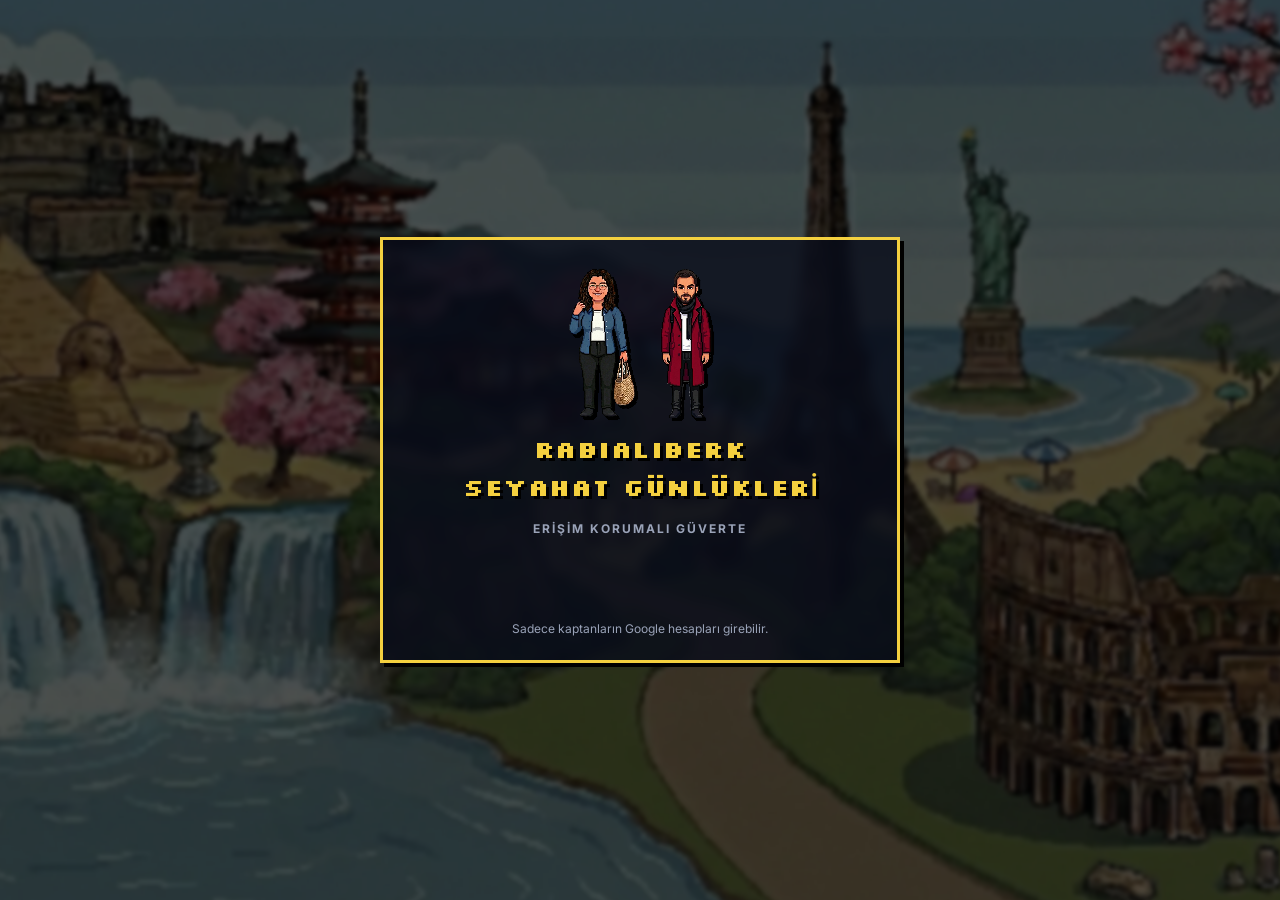
==== commit 4f01c7e6: "Düzenleme penceresine Sil; tam ad; arayüz fontu Inter (piksel font yalnızca büyük başlıklarda) Co-Au" ====
--- a/index.html
+++ b/index.html
@@ -10,7 +10,7 @@
   <link rel="apple-touch-icon" href="assets/img/favicon.png">
   <link rel="preconnect" href="https://fonts.googleapis.com">
   <link rel="preconnect" href="https://fonts.gstatic.com" crossorigin>
-  <link href="https://fonts.googleapis.com/css2?family=Silkscreen:wght@400;700&family=Pixelify+Sans:wght@400;600;700&family=Courier+Prime:ital,wght@0,400;0,700;1,400&display=swap" rel="stylesheet">
+  <link href="https://fonts.googleapis.com/css2?family=Silkscreen:wght@400;700&family=Inter:wght@400;500;600;700&family=Courier+Prime:ital,wght@0,400;0,700;1,400&display=swap" rel="stylesheet">
   <link rel="stylesheet" href="styles/app.css">
 </head>
 <body>
--- a/styles/app.css
+++ b/styles/app.css
@@ -17,10 +17,11 @@
   --danger: #c0392b;
   --parchment: #f3e5c9;
   --ink: #3b2a1a;
-  /* Başlık fontu: Silkscreen Türkçe karakterleri (İ, Ş, Ğ, Ç, Ö, Ü) destekler; eksik bir glif olursa Pixelify Sans devralır */
-  --pix: 'Silkscreen', 'Pixelify Sans', monospace;
-  --ui: 'Pixelify Sans', 'Silkscreen', system-ui, sans-serif;
-  --body: 'Courier Prime', 'Courier New', monospace;
+  /* Başlık fontu: Silkscreen (Türkçe karakter destekli) yalnızca büyük başlıklarda; geri kalan her şey Inter */
+  --pix: 'Silkscreen', 'Inter', monospace;
+  --ui: 'Inter', system-ui, -apple-system, 'Segoe UI', sans-serif;   /* arayüz ve veri metinleri: temiz, okunur */
+  --body: 'Inter', system-ui, -apple-system, 'Segoe UI', sans-serif;
+  --diary: 'Courier Prime', 'Courier New', monospace;                /* yalnızca seyir defteri parşömeni */
   --shadow: 4px 4px 0 #000;
   --radius: 2px;
   --nav-h: 60px;
@@ -52,7 +53,7 @@
 /* --- tipografi --- */
 .title { font-family: var(--pix); font-weight: 700; color: var(--gold); text-shadow: 3px 3px 0 #000; line-height: 1.6; font-size: 24px; margin: 0; letter-spacing: 0.5px; }
 .title.small { font-size: 18px; }
-.panel-title, .section-title, .side-sub, .side-kind, .tl-month-label, .year-sep { font-family: var(--pix); font-size: 12px; color: var(--gold); letter-spacing: 1px; }
+.panel-title, .section-title, .side-sub, .side-kind, .tl-month-label, .year-sep { font-family: var(--ui); font-weight: 700; font-size: 12px; color: var(--gold); letter-spacing: 1.5px; text-transform: uppercase; }
 .section-title { margin: 28px 0 12px; }
 h2, h3 { font-family: var(--ui); font-weight: 600; }
 
@@ -129,7 +130,7 @@
 .modal { width: 100%; max-width: 560px; background: var(--panel-solid); border: 3px solid var(--gold); box-shadow: 6px 6px 0 #000; max-height: calc(100vh - 32px); display: flex; flex-direction: column; }
 .modal-wide { max-width: 860px; }
 .modal-head { display: flex; justify-content: space-between; align-items: center; padding: 14px 18px; border-bottom: 2px solid var(--line); }
-.modal-title { font-family: var(--pix); font-size: 14px; color: var(--gold); }
+.modal-title { font-family: var(--ui); font-weight: 700; letter-spacing: 1.5px; font-size: 14px; color: var(--gold); }
 .modal-body { padding: 18px; overflow-y: auto; }
 .modal-actions { display: flex; justify-content: flex-end; gap: 8px; padding: 12px 18px; border-top: 2px solid var(--line); flex-wrap: wrap; }
 .confirm-text { margin: 0; }
@@ -140,7 +141,7 @@
 .app { min-height: 100vh; }
 .boot { min-height: 100vh; display: grid; place-content: center; text-align: center; gap: 18px; }
 .boot-title { font-family: var(--pix); font-weight: 700; color: var(--gold); font-size: 22px; line-height: 1.8; text-shadow: 3px 3px 0 #000; }
-.boot-sub { font-family: var(--pix); font-size: 12px; color: var(--muted); }
+.boot-sub { font-family: var(--ui); font-weight: 700; letter-spacing: 2px; font-size: 12px; color: var(--muted); }
 
 .topbar { position: sticky; top: 0; z-index: 50; display: flex; align-items: center; gap: 16px; padding: 10px 18px; background: rgba(5, 8, 18, 0.9); border-bottom: 3px solid var(--gold); backdrop-filter: blur(8px); }
 .brand { display: flex; align-items: center; gap: 10px; font-family: var(--pix); font-weight: 700; font-size: 14px; color: var(--gold); }
@@ -181,7 +182,7 @@
 .login-card { text-align: center; max-width: 520px; width: 100%; padding: 28px 24px 22px; border-color: var(--gold); }
 .login-sprites { display: flex; justify-content: center; gap: 24px; align-items: flex-end; margin-bottom: 12px; }
 .login-sprites .sprite { height: 150px; filter: drop-shadow(3px 3px 0 #000); }
-.login-sub { font-family: var(--pix); font-size: 11px; color: var(--muted); margin: 14px 0 20px; }
+.login-sub { font-family: var(--ui); font-weight: 700; letter-spacing: 2px; font-size: 12px; color: var(--muted); margin: 14px 0 20px; }
 .login-msg { background: rgba(192, 57, 43, 0.2); border: 2px solid var(--danger); padding: 10px; margin-bottom: 16px; font-size: 14px; }
 .gsi-button { display: flex; justify-content: center; min-height: 44px; }
 .login-foot { margin-top: 18px; font-size: 12px; color: var(--muted); }
@@ -192,17 +193,17 @@
    Güverte
    ========================================================================== */
 .hero { text-align: center; border-color: var(--gold); padding: 26px 18px 20px; }
-.hero-sub { font-family: var(--pix); font-size: 11px; color: var(--muted); margin: 18px 0 8px; }
+.hero-sub { font-family: var(--ui); font-weight: 700; letter-spacing: 2px; font-size: 12px; color: var(--muted); margin: 18px 0 8px; }
 .timer { font-family: var(--pix); line-height: 2; }
 .timer-days { font-size: 40px; color: #fff; text-shadow: 3px 3px 0 #000; }
-.timer-unit { font-size: 14px; color: var(--gold); margin-left: 8px; }
-.timer-small { font-size: 13px; color: var(--text); }
+.timer-unit { font-family: var(--ui); font-weight: 700; font-size: 14px; color: var(--gold); margin-left: 8px; letter-spacing: 1px; }
+.timer-small { font-family: var(--ui); font-weight: 600; font-size: 14px; color: var(--text); letter-spacing: 1px; }
 .hero-since { font-size: 13px; color: var(--muted); margin-top: 6px; }
 .captains { display: grid; grid-template-columns: 1fr 1fr; gap: 16px; margin-top: 16px; }
 .captain { display: flex; gap: 16px; align-items: flex-end; border-color: var(--c); overflow: hidden; }
 .captain-sprite { height: 150px; flex: none; filter: drop-shadow(3px 3px 0 #000); margin-bottom: -18px; }
 .captain-info { flex: 1; padding-bottom: 6px; }
-.captain-name { font-family: var(--pix); font-size: 14px; color: var(--c); filter: brightness(1.4); margin-bottom: 10px; }
+.captain-name { font-family: var(--pix); font-size: 15px; color: var(--c); filter: brightness(1.4); margin-bottom: 10px; }
 .captain-where { font-size: 15px; margin-bottom: 10px; }
 .captain-stats { display: flex; flex-wrap: wrap; gap: 6px 14px; font-size: 14px; color: var(--muted); }
 .captain-stats b { color: #fff; font-family: var(--ui); font-size: 17px; }
@@ -226,7 +227,7 @@
 .map-page { display: flex; flex-direction: column; gap: 12px; }
 .map-head { display: flex; justify-content: space-between; align-items: center; flex-wrap: wrap; gap: 10px; }
 .map-tabs { display: flex; gap: 6px; }
-.tab { font-family: var(--pix); font-size: 12px; padding: 10px 14px; background: rgba(0,0,0,0.5); border: 2px solid var(--line); color: var(--text); cursor: pointer; box-shadow: 3px 3px 0 #000; }
+.tab { font-family: var(--ui); font-weight: 700; letter-spacing: 1px; font-size: 13px; padding: 10px 14px; background: rgba(0,0,0,0.5); border: 2px solid var(--line); color: var(--text); cursor: pointer; box-shadow: 3px 3px 0 #000; }
 .tab.active { border-color: var(--gold); color: var(--gold); }
 .legend { display: flex; gap: 14px; flex-wrap: wrap; font-size: 13px; color: var(--muted); }
 .legend i { display: inline-block; width: 12px; height: 12px; margin-right: 6px; vertical-align: -1px; border: 1px solid #000; }
@@ -248,7 +249,7 @@
 .pin-stem { fill: #000; }
 .pin-region .pin-body { fill: #fff; }
 .pin:hover .pin-body { fill: #fff; }
-.map-loading { position: absolute; inset: 0; display: grid; place-items: center; font-family: var(--pix); font-size: 13px; color: var(--gold); }
+.map-loading { position: absolute; inset: 0; display: grid; place-items: center; font-family: var(--ui); font-weight: 700; letter-spacing: 1px; font-size: 13px; color: var(--gold); }
 .map-zoom { position: absolute; right: 10px; top: 10px; display: grid; gap: 6px; }
 .map-hover { position: absolute; pointer-events: none; background: rgba(0,0,0,0.88); border: 2px solid var(--gold); padding: 8px 10px; font-size: 13px; max-width: 220px; line-height: 1.4; }
 .map-side { background: var(--panel); border: 3px solid var(--gold); box-shadow: var(--shadow); padding: 16px; max-height: min(68vh, 640px); overflow-y: auto; }
@@ -257,7 +258,7 @@
 .side-section { margin-top: 16px; }
 .side-sub { margin-bottom: 8px; }
 .side-empty { font-size: 14px; }
-.side-entry { display: block; background: var(--parchment); color: var(--ink); padding: 10px 12px; margin-bottom: 8px; border-left: 4px solid var(--ali); box-shadow: 3px 3px 0 #000; }
+.side-entry { display: block; font-family: var(--diary); background: var(--parchment); color: var(--ink); padding: 10px 12px; margin-bottom: 8px; border-left: 4px solid var(--ali); box-shadow: 3px 3px 0 #000; }
 .side-entry:hover { text-decoration: none; filter: brightness(1.03); }
 .side-entry-head { display: flex; justify-content: space-between; align-items: center; font-size: 12px; margin-bottom: 4px; }
 .side-entry-head .muted { color: #6d5a44; }
@@ -336,7 +337,7 @@
    Seyir defteri (parşömen)
    ========================================================================== */
 .diary-head { text-align: center; border-color: var(--gold); }
-.diary-sub { font-family: var(--pix); font-size: 11px; color: var(--muted); margin: 10px 0 16px; }
+.diary-sub { font-family: var(--ui); font-weight: 700; letter-spacing: 2px; font-size: 12px; color: var(--muted); margin: 10px 0 16px; }
 .diary-actions { display: flex; justify-content: center; align-items: center; gap: 14px; flex-wrap: wrap; }
 .diary-list { display: grid; gap: 22px; margin-top: 20px; max-width: 760px; margin-left: auto; margin-right: auto; }
 .diary-hint { font-size: 13px; text-align: center; }
@@ -344,14 +345,14 @@
 .entry {
   display: grid; grid-template-columns: 64px 1fr; gap: 14px; position: relative;
   background-color: var(--parchment); background-image: radial-gradient(#dccd9d 1px, transparent 1px); background-size: 10px 10px;
-  color: var(--ink); padding: 16px 18px; box-shadow: 5px 5px 0 #000; border: 1px solid #d4c5a9; font-family: var(--body);
+  color: var(--ink); padding: 16px 18px; box-shadow: 5px 5px 0 #000; border: 1px solid #d4c5a9; font-family: var(--diary);
 }
 .entry::before { content: ''; position: absolute; left: -5px; top: 10px; bottom: 10px; width: 5px; background: var(--c, var(--ali)); border-right: 1px solid #000; }
 .entry.compact { padding: 12px 14px; grid-template-columns: 48px 1fr; }
 .entry-side { text-align: center; }
 .entry-avatar { width: 56px; height: 56px; border-radius: 50%; border: 3px solid; object-fit: cover; background: #000; }
 .entry.compact .entry-avatar { width: 42px; height: 42px; }
-.entry-author { font-family: var(--pix); font-size: 9px; margin-top: 6px; color: var(--ink); }
+.entry-author { font-family: var(--ui); font-weight: 700; font-size: 11px; margin-top: 6px; color: var(--ink); }
 .entry-head { display: flex; justify-content: space-between; gap: 10px; flex-wrap: wrap; border-bottom: 1px dashed #a1887f; padding-bottom: 6px; margin-bottom: 8px; font-size: 13px; color: #5d4037; font-weight: 700; }
 .entry-head a { color: #5d4037; text-decoration: underline dotted; }
 .entry-title { margin: 0 0 6px; font-size: 18px; color: #2b1d10; }
@@ -387,7 +388,7 @@
 .person-card { border-color: var(--c); }
 .pc-head { display: flex; align-items: center; gap: 12px; margin-bottom: 14px; }
 .pc-head img { width: 48px; height: 48px; border-radius: 50%; border: 3px solid var(--c); background: #000; }
-.pc-name { font-family: var(--pix); font-size: 14px; color: var(--c); filter: brightness(1.4); }
+.pc-name { font-family: var(--pix); font-size: 15px; color: var(--c); filter: brightness(1.4); }
 .pc-grid { display: grid; grid-template-columns: repeat(auto-fit, minmax(100px, 1fr)); gap: 8px; }
 .tile { background: rgba(255,255,255,0.04); border: 2px solid var(--line); padding: 10px; text-align: center; }
 .tile b { display: block; font-family: var(--ui); font-size: 20px; color: #fff; }
@@ -406,7 +407,7 @@
 .big-stat { margin-bottom: 10px; }
 .years { display: flex; gap: 10px; flex-wrap: wrap; }
 .year-card { background: rgba(255,255,255,0.04); border: 2px solid var(--line); padding: 10px 14px; min-width: 110px; }
-.year-num { font-family: var(--pix); font-size: 14px; color: var(--gold); margin-bottom: 6px; }
+.year-num { font-family: var(--ui); font-weight: 700; font-size: 16px; color: var(--gold); margin-bottom: 6px; }
 .coverage { display: grid; gap: 12px; }
 .cov-num b { font-family: var(--ui); font-size: 22px; color: #fff; }
 .cov-num span { color: var(--muted); font-size: 13px; }
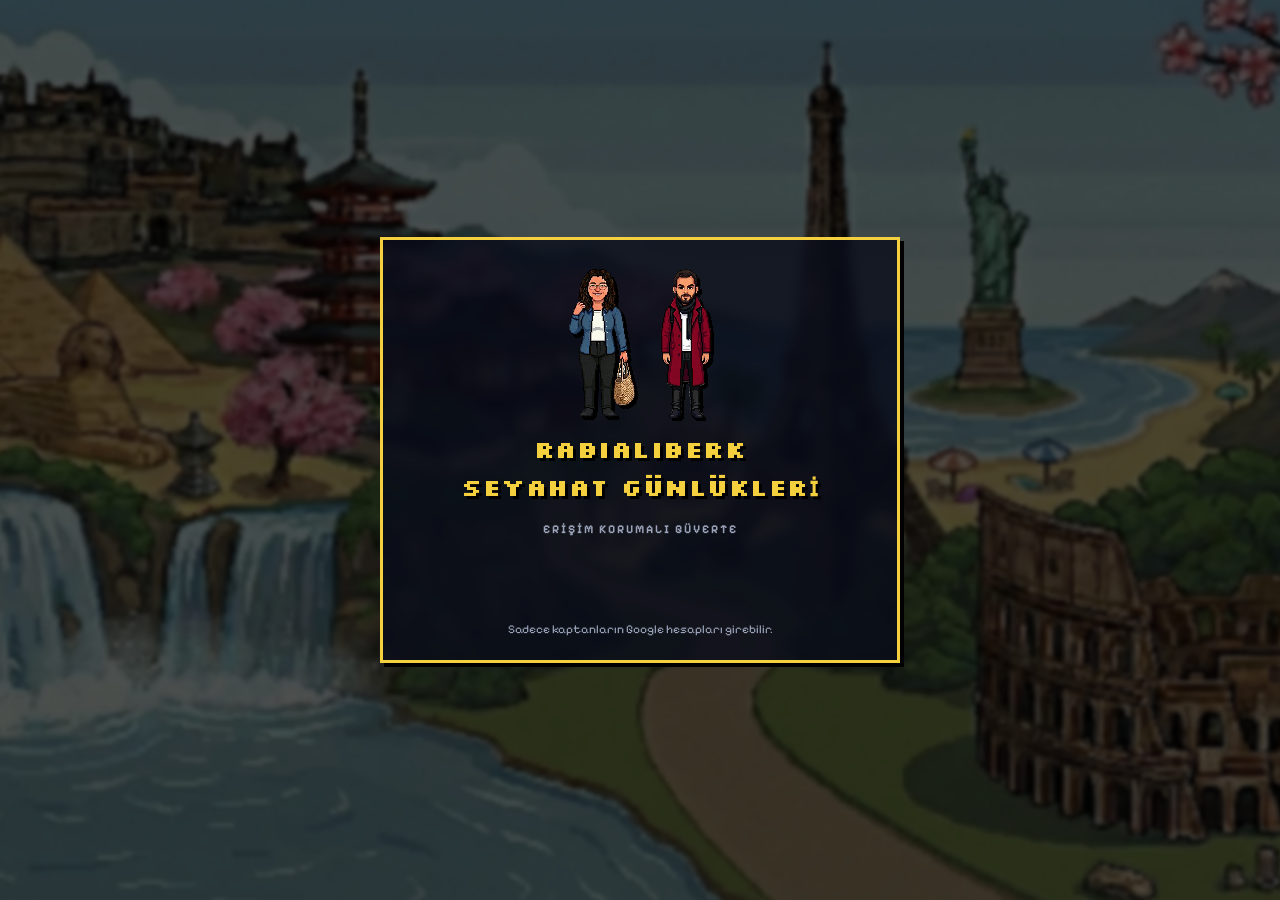
==== commit 7875a4c3: "Piksel karakter geri: arayüz ve metinler Pixelify Sans, başlıklar Silkscreen, defter Courier Co-Auth" ====
--- a/index.html
+++ b/index.html
@@ -10,7 +10,7 @@
   <link rel="apple-touch-icon" href="assets/img/favicon.png">
   <link rel="preconnect" href="https://fonts.googleapis.com">
   <link rel="preconnect" href="https://fonts.gstatic.com" crossorigin>
-  <link href="https://fonts.googleapis.com/css2?family=Silkscreen:wght@400;700&family=Inter:wght@400;500;600;700&family=Courier+Prime:ital,wght@0,400;0,700;1,400&display=swap" rel="stylesheet">
+  <link href="https://fonts.googleapis.com/css2?family=Silkscreen:wght@400;700&family=Pixelify+Sans:wght@400;500;600;700&family=Courier+Prime:ital,wght@0,400;0,700;1,400&display=swap" rel="stylesheet">
   <link rel="stylesheet" href="styles/app.css">
 </head>
 <body>
--- a/styles/app.css
+++ b/styles/app.css
@@ -18,9 +18,9 @@
   --parchment: #f3e5c9;
   --ink: #3b2a1a;
   /* Başlık fontu: Silkscreen (Türkçe karakter destekli) yalnızca büyük başlıklarda; geri kalan her şey Inter */
-  --pix: 'Silkscreen', 'Inter', monospace;
-  --ui: 'Inter', system-ui, -apple-system, 'Segoe UI', sans-serif;   /* arayüz ve veri metinleri: temiz, okunur */
-  --body: 'Inter', system-ui, -apple-system, 'Segoe UI', sans-serif;
+  --pix: 'Silkscreen', 'Pixelify Sans', monospace;
+  --ui: 'Pixelify Sans', 'Silkscreen', monospace;      /* arayüz: okunur piksel font */
+  --body: 'Pixelify Sans', 'Silkscreen', monospace;    /* veri metinleri de piksel, biraz büyük punto */
   --diary: 'Courier Prime', 'Courier New', monospace;                /* yalnızca seyir defteri parşömeni */
   --shadow: 4px 4px 0 #000;
   --radius: 2px;
@@ -30,7 +30,7 @@
 html { -webkit-text-size-adjust: 100%; }
 body {
   margin: 0; background: var(--bg); color: var(--text);
-  font-family: var(--body); font-size: 16px; line-height: 1.5;
+  font-family: var(--body); font-size: 17px; line-height: 1.5;
   min-height: 100vh; overflow-x: hidden;
 }
 body.modal-open { overflow: hidden; }
@@ -53,7 +53,7 @@
 /* --- tipografi --- */
 .title { font-family: var(--pix); font-weight: 700; color: var(--gold); text-shadow: 3px 3px 0 #000; line-height: 1.6; font-size: 24px; margin: 0; letter-spacing: 0.5px; }
 .title.small { font-size: 18px; }
-.panel-title, .section-title, .side-sub, .side-kind, .tl-month-label, .year-sep { font-family: var(--ui); font-weight: 700; font-size: 12px; color: var(--gold); letter-spacing: 1.5px; text-transform: uppercase; }
+.panel-title, .section-title, .side-sub, .side-kind, .tl-month-label, .year-sep { font-family: var(--ui); font-weight: 700; font-size: 14px; color: var(--gold); letter-spacing: 1.5px; text-transform: uppercase; }
 .section-title { margin: 28px 0 12px; }
 h2, h3 { font-family: var(--ui); font-weight: 600; }
 
@@ -89,10 +89,10 @@
 /* --- form --- */
 .form { display: grid; gap: 14px; }
 .field { display: grid; gap: 6px; }
-.field-label { font-family: var(--ui); font-size: 13px; color: var(--muted); letter-spacing: 0.5px; text-transform: uppercase; }
+.field-label { font-family: var(--ui); font-size: 14px; color: var(--muted); letter-spacing: 0.5px; text-transform: uppercase; }
 .field-hint { font-size: 12px; color: var(--muted); }
 input, select, textarea {
-  width: 100%; font-family: var(--body); font-size: 16px; color: #fff; background: #1b2540; border: 2px solid var(--line); padding: 10px 12px; outline: none;
+  width: 100%; font-family: var(--body); font-size: 17px; color: #fff; background: #1b2540; border: 2px solid var(--line); padding: 10px 12px; outline: none;
 }
 input:focus, select:focus, textarea:focus { border-color: var(--gold); }
 input[type="date"], input[type="time"] { color-scheme: dark; }
@@ -229,7 +229,7 @@
 .map-tabs { display: flex; gap: 6px; }
 .tab { font-family: var(--ui); font-weight: 700; letter-spacing: 1px; font-size: 13px; padding: 10px 14px; background: rgba(0,0,0,0.5); border: 2px solid var(--line); color: var(--text); cursor: pointer; box-shadow: 3px 3px 0 #000; }
 .tab.active { border-color: var(--gold); color: var(--gold); }
-.legend { display: flex; gap: 14px; flex-wrap: wrap; font-size: 13px; color: var(--muted); }
+.legend { display: flex; gap: 14px; flex-wrap: wrap; font-size: 14px; color: var(--muted); }
 .legend i { display: inline-block; width: 12px; height: 12px; margin-right: 6px; vertical-align: -1px; border: 1px solid #000; }
 .legend-pin { background: var(--gold) !important; }
 .map-wrap { display: grid; grid-template-columns: 1fr; gap: 12px; }
@@ -251,7 +251,7 @@
 .pin:hover .pin-body { fill: #fff; }
 .map-loading { position: absolute; inset: 0; display: grid; place-items: center; font-family: var(--ui); font-weight: 700; letter-spacing: 1px; font-size: 13px; color: var(--gold); }
 .map-zoom { position: absolute; right: 10px; top: 10px; display: grid; gap: 6px; }
-.map-hover { position: absolute; pointer-events: none; background: rgba(0,0,0,0.88); border: 2px solid var(--gold); padding: 8px 10px; font-size: 13px; max-width: 220px; line-height: 1.4; }
+.map-hover { position: absolute; pointer-events: none; background: rgba(0,0,0,0.88); border: 2px solid var(--gold); padding: 8px 10px; font-size: 15px; max-width: 220px; line-height: 1.4; }
 .map-side { background: var(--panel); border: 3px solid var(--gold); box-shadow: var(--shadow); padding: 16px; max-height: min(68vh, 640px); overflow-y: auto; }
 .side-head { display: flex; justify-content: space-between; align-items: flex-start; gap: 8px; margin-bottom: 10px; }
 .side-title { font-family: var(--ui); font-size: 24px; margin: 2px 0; color: #fff; }
@@ -275,7 +275,7 @@
 .stat-val { font-family: var(--ui); font-weight: 700; font-size: 17px; }
 .stat-sub { font-size: 12px; color: var(--muted); }
 .dot { display: inline-block; width: 12px; height: 12px; border: 1px solid #000; flex: none; }
-.stay-list { list-style: none; padding: 0; margin: 0; display: grid; gap: 6px; font-size: 14px; }
+.stay-list { list-style: none; padding: 0; margin: 0; display: grid; gap: 6px; font-size: 15px; }
 .stay-list li { display: flex; align-items: center; gap: 8px; }
 .stay-list li b { margin-left: auto; font-family: var(--ui); }
 .plain-list { list-style: none; padding: 0; margin: 0; display: grid; gap: 6px; }
@@ -307,7 +307,7 @@
 .tl-top { display: flex; justify-content: space-between; align-items: center; gap: 8px; font-size: 13px; color: var(--muted); }
 .tl-route { font-family: var(--ui); font-size: 18px; font-weight: 600; margin: 6px 0 4px; }
 .tl-route .arrow { color: var(--muted); }
-.tl-meta { display: flex; gap: 14px; flex-wrap: wrap; font-size: 13px; color: var(--muted); }
+.tl-meta { display: flex; gap: 14px; flex-wrap: wrap; font-size: 14px; color: var(--muted); }
 .tl-stay { color: var(--gold); }
 .tl-note { margin-top: 6px; font-size: 13px; }
 .tl-entry .entry { margin: 0; }
@@ -323,7 +323,7 @@
 .ticket-date { font-family: var(--ui); font-size: 13px; color: var(--gold); text-transform: uppercase; }
 .ticket-time { font-size: 12px; color: var(--muted); }
 .ticket-route { font-family: var(--ui); font-size: 17px; font-weight: 600; }
-.ticket-meta { display: flex; gap: 12px; flex-wrap: wrap; align-items: center; font-size: 13px; color: var(--muted); margin-top: 4px; }
+.ticket-meta { display: flex; gap: 12px; flex-wrap: wrap; align-items: center; font-size: 14px; color: var(--muted); margin-top: 4px; }
 .ticket-actions { display: flex; gap: 6px; }
 .warn-panel { padding: 10px 14px; margin-bottom: 12px; border-color: #e67e22; }
 .warn-panel summary { cursor: pointer; font-family: var(--ui); font-size: 15px; }
